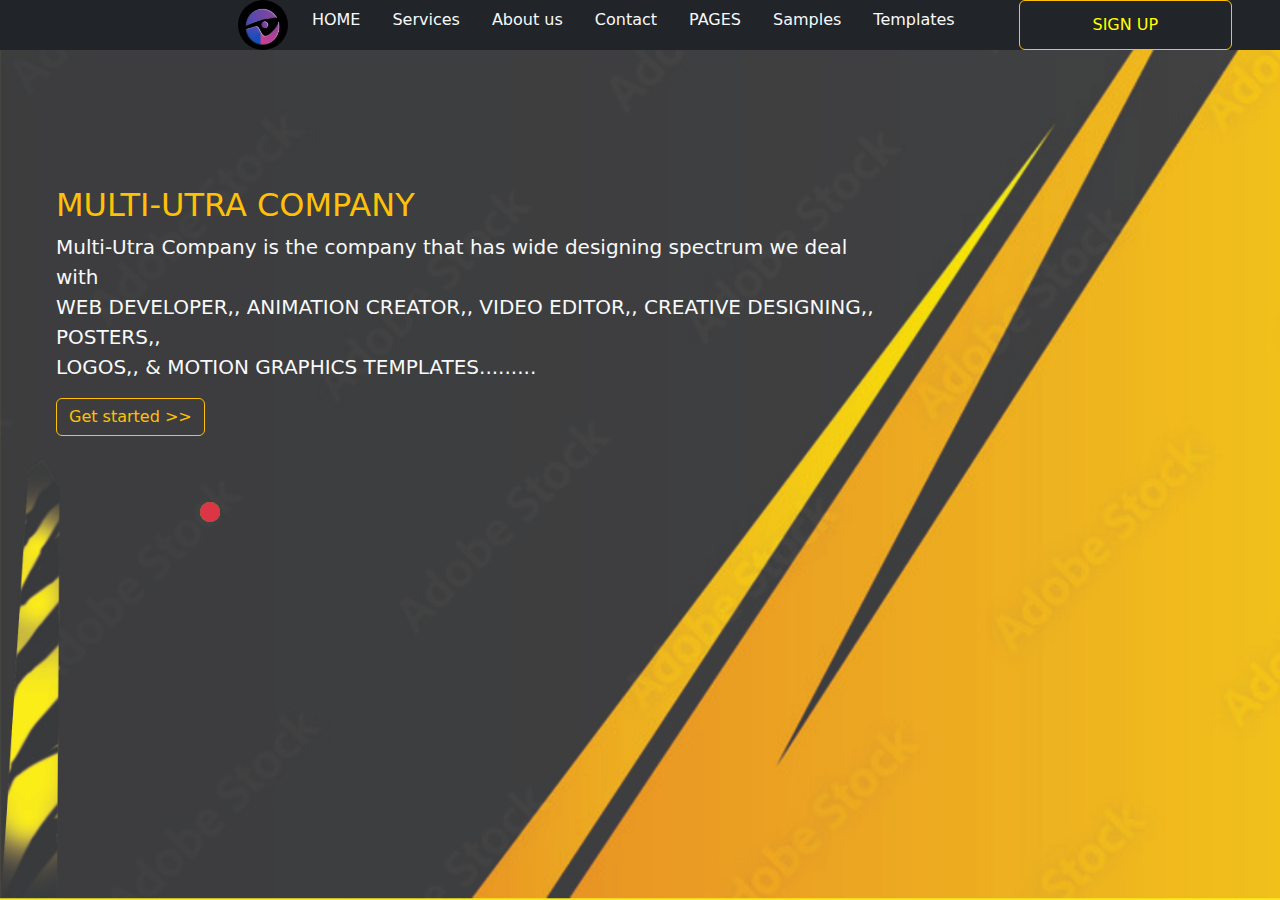
==== index.html @ f453cc04 "new" ====
<!DOCTYPE html>
<html lang="en">

<head>
    <meta charset="UTF-8">
    <meta name="viewport" content="width=device-width, initial-scale=1.0">
    <link href="https://cdn.jsdelivr.net/npm/bootstrap@5.3.2/dist/css/bootstrap.min.css" rel="stylesheet">
    <link rel="stylesheet" href="https://cdn.jsdelivr.net/npm/bootstrap-icons@1.11.3/font/bootstrap-icons.min.css">
    <script src="https://cdn.jsdelivr.net/npm/bootstrap@5.3.2/dist/js/bootstrap.bundle.min.js"></script>
    <title>Document</title>
    <style>
        .blob {
            position: absolute;
            width: 500px;
            height: 500px;
        }

        .blob:nth-child(2) {
            filter: blur(100px);
        }

        body {
            background: url(images/AdobeStock_397661567_Preview.jpg);
            background-size: cover;
            background-repeat: no-repeat;
            height: 100vh;
            min-width: 100%;
        }
        .circle{
            position: absolute;
            border-radius: 50%;
            width: 20px;
            height: 20px;
            background: white;
            animation: animate 2s linear infinite;
            margin-left: 200px;
            margin-top: 10px;
        }
        .circle:nth-child(2){
            animation-delay: 0.3s;
        }
        .circle:nth-child(3){
            animation-delay: 0.5s;
        
        }
        .circle:nth-child(4){
            animation-delay: 0.7s;
        
        }
        @keyframes animate {
            0% { transform-origin: 400% 50%; transform: rotate(0);}
            50% { transform-origin: 400% 50%; transform: rotate(360deg);}
            50.1% { transform-origin: -300% 50%; transform: rotate(360deg);}
        }
    </style>

</head>

<body class="">
    <div>
       
        <ul class="nav text-bg-dark justify-content-end ">
            <div class="justify-content-start   rounded-circle">
                <img src="images/pc1.png" class="rounded-circle mx-2" width="50">
            </div>
            <li class="nav-item  justify-content-end">
                <a class="nav-link text-light" href="#">HOME</a>
            </li>
            <li class="nav-item  justify-content-end">
                <a class="nav-link text-light" href="#">Services</a>
            </li>
            <li class="nav-item  justify-content-end">
                <a class="nav-link text-light ">About us</a>
            </li>
            <li class="nav-item  justify-content-end">
                <a class="nav-link text-light" href="#">Contact</a>
            </li>
            <li class="nav-item  justify-content-end">
                <a class="nav-link text-light " href="#">PAGES</a>
            </li>
            <li class="nav-item  justify-content-end">
                <a class="nav-link text-light" href="#">Samples</a>
            </li>
            <li class="nav-item  justify-content-end">
                <a class="nav-link text-light " href="#">Templates</a>
                
            </li>

            <button type="button" class="btn btn-outline-warning col-sm-2 mx-5"><a href="registration/signup.html" style="color: yellow; text-decoration: none;">SIGN UP</a> </button>
        </ul>
    </div>

    <div class=" col-lg-8 mx-5 mb-5    p-2 " style="background: transparent; margin-top: 10%;">
        <h2 class="mx-auto text-warning">MULTI-UTRA COMPANY</h2>
        <p class="text-light fs-5">Multi-Utra Company is the company that has wide designing spectrum we deal with<br>
            WEB DEVELOPER,, ANIMATION CREATOR,, VIDEO EDITOR,, CREATIVE DESIGNING,, POSTERS,,<br>
            LOGOS,, & MOTION GRAPHICS TEMPLATES.........
        
        </p>
        <button type="button" class="btn btn-outline-warning">Get started >></button>

      
    </div>
<div class="circle bg-warning" ></div>
<div class="circle bg-success" ></div>
<div class="circle bg-danger" ></div>

</body>

</html>
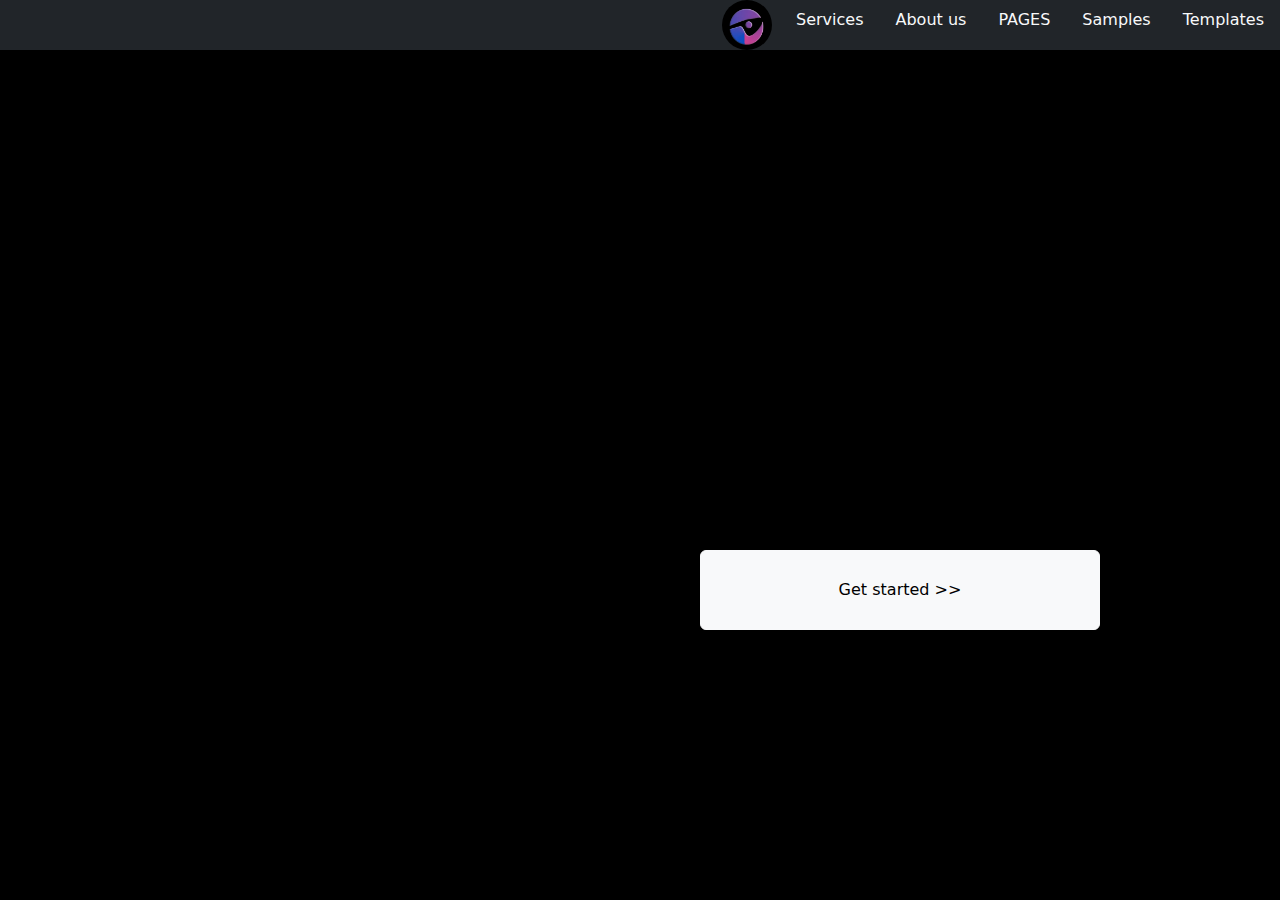
==== commit bab85c76: "new" ====
--- a/index.html
+++ b/index.html
@@ -7,6 +7,7 @@
     <link href="https://cdn.jsdelivr.net/npm/bootstrap@5.3.2/dist/css/bootstrap.min.css" rel="stylesheet">
     <link rel="stylesheet" href="https://cdn.jsdelivr.net/npm/bootstrap-icons@1.11.3/font/bootstrap-icons.min.css">
     <script src="https://cdn.jsdelivr.net/npm/bootstrap@5.3.2/dist/js/bootstrap.bundle.min.js"></script>
+    <script src="https://cdn.lordicon.com/lordicon.js"></script>
     <title>Document</title>
     <style>
         .blob {
@@ -19,14 +20,9 @@
             filter: blur(100px);
         }
 
-        body {
-            background: url(images/AdobeStock_397661567_Preview.jpg);
-            background-size: cover;
-            background-repeat: no-repeat;
-            height: 100vh;
-            min-width: 100%;
-        }
-        .circle{
+
+
+        .circle {
             position: absolute;
             border-radius: 50%;
             width: 20px;
@@ -36,21 +32,65 @@
             margin-left: 200px;
             margin-top: 10px;
         }
-        .circle:nth-child(2){
+
+        .circle:nth-child(2) {
             animation-delay: 0.3s;
         }
-        .circle:nth-child(3){
+
+        .circle:nth-child(3) {
             animation-delay: 0.5s;
-        
+
         }
-        .circle:nth-child(4){
+
+        .circle:nth-child(4) {
             animation-delay: 0.7s;
-        
+
         }
+
         @keyframes animate {
-            0% { transform-origin: 400% 50%; transform: rotate(0);}
-            50% { transform-origin: 400% 50%; transform: rotate(360deg);}
-            50.1% { transform-origin: -300% 50%; transform: rotate(360deg);}
+            0% {
+                transform-origin: 400% 50%;
+                transform: rotate(0);
+            }
+
+            50% {
+                transform-origin: 30% 50%;
+                transform: rotate(360deg);
+            }
+
+            50.1% {
+                transform-origin: -300% 50%;
+                transform: rotate(360deg);
+            }
+        }
+
+        video {
+            background: black;
+            position: absolute;
+            top: 0;
+            left: 0;
+            width: 100%;
+            height: 100%;
+            display: block;
+            object-fit: cover;
+            z-index: -1;
+            
+        }
+
+        .btn {
+            margin-left: 700px;
+            margin-top: 500px;
+            height: 80px;
+            width: 400px;
+            animation: animate 9s linear;
+           
+
+
+        }
+
+        .btn:nth-child(2) {
+            animation-delay: 0.7s;
+
         }
     </style>
 
@@ -58,13 +98,15 @@
 
 <body class="">
     <div>
-       
+
         <ul class="nav text-bg-dark justify-content-end ">
             <div class="justify-content-start   rounded-circle">
                 <img src="images/pc1.png" class="rounded-circle mx-2" width="50">
             </div>
             <li class="nav-item  justify-content-end">
-                <a class="nav-link text-light" href="#">HOME</a>
+                <lord-icon src="https://cdn.lordicon.com/wmwqvixz.json" trigger="loop" delay="500"
+                    colors="primary:#ffffff" style="width:50px;height:50px">
+                </lord-icon>
             </li>
             <li class="nav-item  justify-content-end">
                 <a class="nav-link text-light" href="#">Services</a>
@@ -72,38 +114,33 @@
             <li class="nav-item  justify-content-end">
                 <a class="nav-link text-light ">About us</a>
             </li>
-            <li class="nav-item  justify-content-end">
-                <a class="nav-link text-light" href="#">Contact</a>
+            <li class="nav-item  justify-content-end ">
+                <lord-icon src="https://cdn.lordicon.com/srsgifqc.json" trigger="loop" delay="500"
+                    colors="primary:#ffffff" style="width:50px;height:50px">
+                </lord-icon>
             </li>
             <li class="nav-item  justify-content-end">
                 <a class="nav-link text-light " href="#">PAGES</a>
             </li>
             <li class="nav-item  justify-content-end">
-                <a class="nav-link text-light" href="#">Samples</a>
+                <a class="nav-link text-light" href="./blog/programer.html">Samples</a>
             </li>
             <li class="nav-item  justify-content-end">
                 <a class="nav-link text-light " href="#">Templates</a>
-                
+
             </li>
 
-            <button type="button" class="btn btn-outline-warning col-sm-2 mx-5"><a href="registration/signup.html" style="color: yellow; text-decoration: none;">SIGN UP</a> </button>
+
         </ul>
+
+
+        <button type="button" class="btn btn-light">Get started >></button>
+
+
+
+
+        <video src="images/Purple ang White Bold Welcome Youtube Intro Video.mp4" muted autoplay></video>
     </div>
-
-    <div class=" col-lg-8 mx-5 mb-5    p-2 " style="background: transparent; margin-top: 10%;">
-        <h2 class="mx-auto text-warning">MULTI-UTRA COMPANY</h2>
-        <p class="text-light fs-5">Multi-Utra Company is the company that has wide designing spectrum we deal with<br>
-            WEB DEVELOPER,, ANIMATION CREATOR,, VIDEO EDITOR,, CREATIVE DESIGNING,, POSTERS,,<br>
-            LOGOS,, & MOTION GRAPHICS TEMPLATES.........
-        
-        </p>
-        <button type="button" class="btn btn-outline-warning">Get started >></button>
-
-      
-    </div>
-<div class="circle bg-warning" ></div>
-<div class="circle bg-success" ></div>
-<div class="circle bg-danger" ></div>
 
 </body>
 
